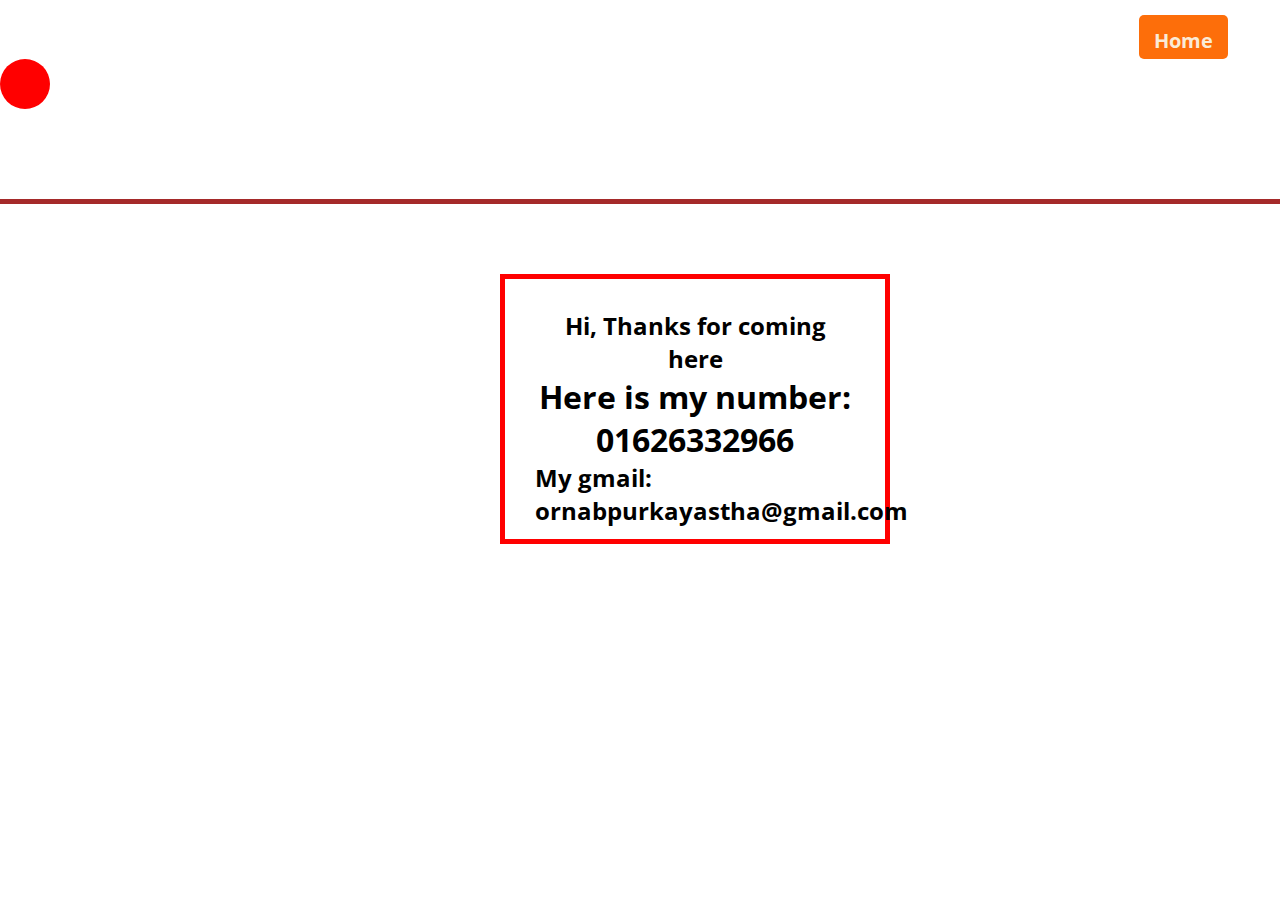
==== call-me.html @ 7c0b2090 "some extra editing" ====
<!DOCTYPE html>
<html lang="en">
<head>
    <meta charset="UTF-8">
    <meta http-equiv="X-UA-Compatible" content="IE=edge">
    <meta name="viewport" content="width=device-width, initial-scale=1.0">
    <title>Call Me</title>
    <link rel="stylesheet" href="styles/first-style.css"
    <link rel="preconnect" href="https://fonts.googleapis.com"><link rel="preconnect" href="https://fonts.gstatic.com" crossorigin><link href="https://fonts.googleapis.com/css2?family=Open+Sans:ital,wght@1,400;1,500;1,600&display=swap" rel="stylesheet">
    <link rel="icon" type="image/x-icon" href="https://encrypted-tbn0.gstatic.com/images?q=tbn:ANd9GcRAMbwSg6sGEZ75XphzlYzu3-mIlNmPu5Up4CTgkVw&s">
    <style>
      .inside-call-me{
        height: 200px;
        width: 320px;
        padding: 30px 30px;
        margin: 70px 500px;
        border: 5px solid red;
        color:black;
    
    }
    .header.second{
       background-color: aqua;
        background:aqua;
    }
    @keyframes sliding{
   0%{ top: 0;
       left: 0;}
   
   50%{
    top: 90px;
    left:500px ;
    background-color: blue;
   }
   75%{
    top: 0;
    left: 1000px;
    background-color: cyan;
   }
   100%{
    top: 90px;
    left: 1200px;
    background-color: black;
   }


    }

    .ball{
      height: 50px;
      width:50px;
      position: relative;
      background-color: red;
      border-radius: 50%;
      animation: sliding 5s ease-in-out 0.2s infinite alternate;
      animation-play-state: running;

    }
    .stage{
      width: 1350px;
      height: 140px;
      border-bottom: 5px solid brown;
    }
    .button-primary{
    color: #FFFFFF;
    font-weight: 700;
    font-size: 20px;
    border: 0px;
    height: 44px;
    padding: 12px 15px 19px;
    border-radius: 5px;
    background: #FD6E0A;
    margin-left: 89%;
    margin-top: 15px;
}
a{
  text-decoration: none;
  color: antiquewhite;
}

    </style>
</head>
<body>
  <button class="button-primary"><a href="index.html">Home</a></button> 
    <header class="header.second">
      <div class="stage">
        <div class="ball">
         </div>

      </div>
      <div class="inside-call-me">
        <h2><center>Hi, Thanks for coming here</center></h2>
         <h1><center>Here is my number: 01626332966</center></h1>
     <h2>My gmail: ornabpurkayastha@gmail.com</h2>

         <!-- <p><center><u>My social media platforms are below:</u></center></p>
         <div class="icons">
         <img src="Icon/facebook.png">
         <img src="Icon/insta.png">
         </div> -->
      </div>

    </header>
    
</body>
</html>
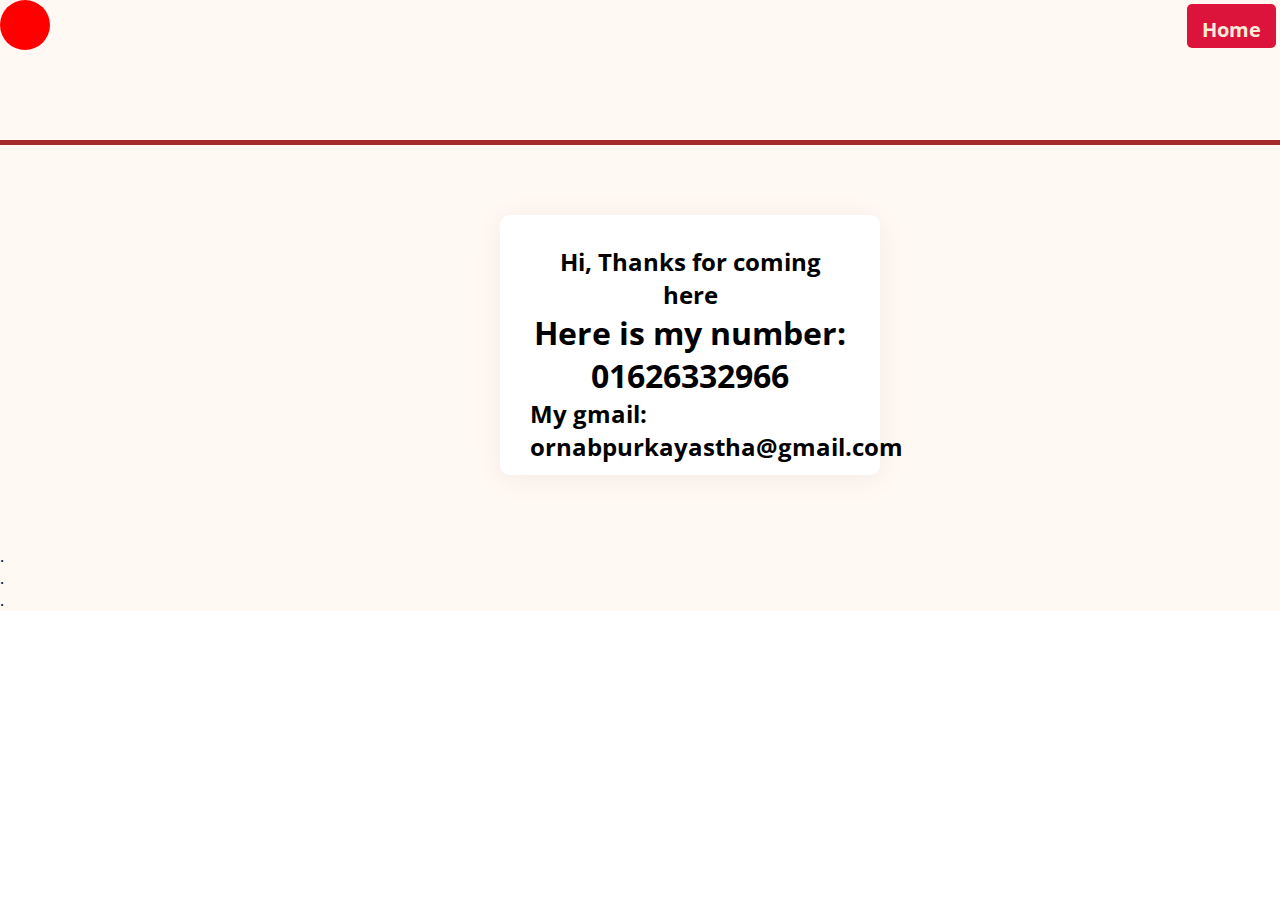
==== commit 6e7a5edf: "some design" ====
--- a/call-me.html
+++ b/call-me.html
@@ -14,14 +14,15 @@
         width: 320px;
         padding: 30px 30px;
         margin: 70px 500px;
-        border: 5px solid red;
         color:black;
-    
-    }
-    .header.second{
-       background-color: aqua;
-        background:aqua;
-    }
+        background: #FFFFFF;
+    box-shadow: 0px 4px 30px rgb(0 0 0 / 6%);
+    border-radius: 10px;
+      
+      }
+      .header-second{
+        background: #FFF8F3
+      }
     @keyframes sliding{
    0%{ top: 0;
        left: 0;}
@@ -68,20 +69,55 @@
     height: 44px;
     padding: 12px 15px 19px;
     border-radius: 5px;
-    background: #FD6E0A;
-    margin-left: 89%;
-    margin-top: 15px;
-}
+    background: crimson;
+    position: absolute; top:4px; right: 4px ;
+    }
 a{
   text-decoration: none;
   color: antiquewhite;
 }
+@media screen and (max-width:576px){
+  .stage{
+      width: 390px;
+      height: 140px;
+      border-bottom: 5px solid brown;
+  }
+ .inside-call-me{
+      margin-left: 1%;
+      margin-right:10%; 
+      } 
+      .button-primary{
+        margin-left: 30% ;
+      }
+                          
+      @keyframes sliding{
+   0%{ top: 0;
+       left: 0;}
+   
+   50%{
+    top: 90px;
+    left:50% ;
+    background-color: blue;
+   }
+   100%{
+    top: 90px;
+    left: 80%;
+    background-color: black;
+   }
+  } 
+  .ball{
+     
+      animation: sliding 2s ease-in-out 0.2s infinite alternate;
+      animation-play-state: running;}
+
+    
+  }
 
     </style>
 </head>
 <body>
   <button class="button-primary"><a href="index.html">Home</a></button> 
-    <header class="header.second">
+    <header class="header-second">
       <div class="stage">
         <div class="ball">
          </div>
@@ -91,14 +127,13 @@
         <h2><center>Hi, Thanks for coming here</center></h2>
          <h1><center>Here is my number: 01626332966</center></h1>
      <h2>My gmail: ornabpurkayastha@gmail.com</h2>
-
-         <!-- <p><center><u>My social media platforms are below:</u></center></p>
-         <div class="icons">
-         <img src="Icon/facebook.png">
-         <img src="Icon/insta.png">
-         </div> -->
       </div>
-
+      .
+      <br>
+      .
+      <br>
+      .
+      <br>
     </header>
     
 </body>
